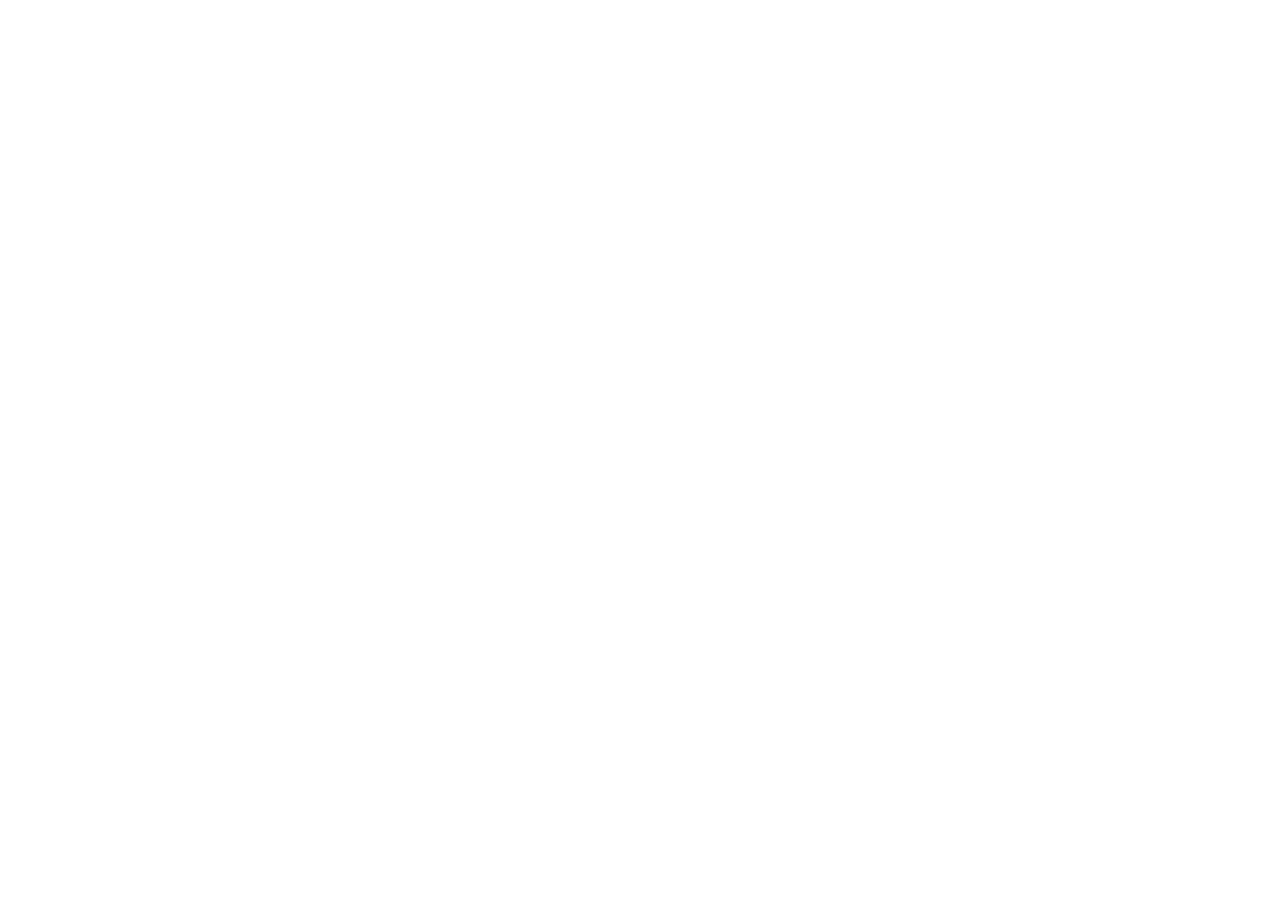
==== graphics/index.html @ 9c216569 "Safety first." ====
<!DOCTYPE html>
<html lang="en">
    <head>
        <meta charset="utf-8">
        <link rel="stylesheet" href="./style.css">
        <title></title>
    </head>
    <body>
        <div class="spacer"></div>
        <div id="figure">
            <svg id="axis"></svg>
        </div>
        <script src="./graphics.js"></script>
        <script src="./main.js"></script>
    </body>
</html>
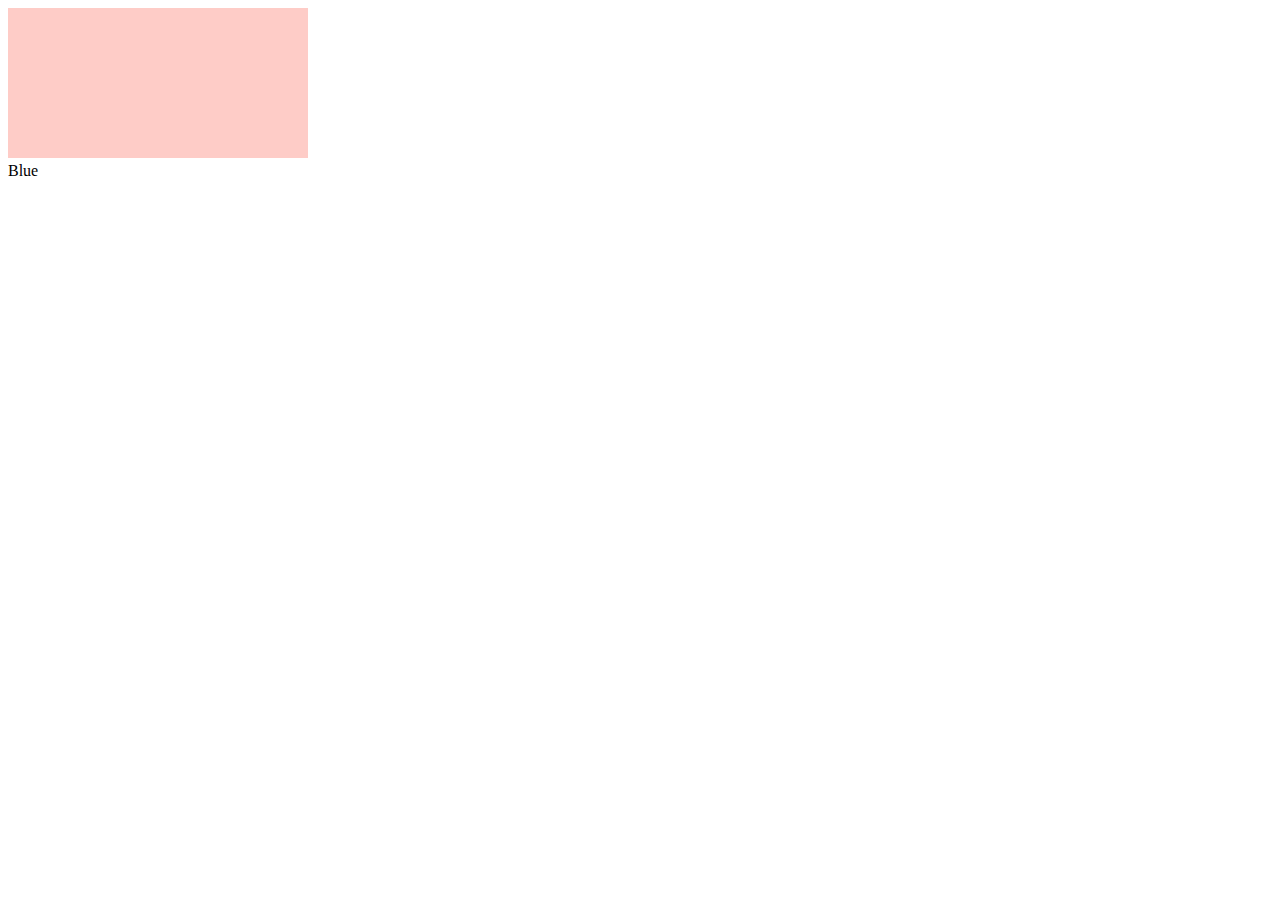
==== commit 6bb8e4b7: "Troops on the ground." ====
--- a/graphics/index.html
+++ b/graphics/index.html
@@ -10,7 +10,9 @@
         <div id="figure">
             <svg id="axis"></svg>
         </div>
+        <div id="print">Blue</div>
         <script src="./graphics.js"></script>
+        <script src="./grid.js"></script>
         <script src="./main.js"></script>
     </body>
 </html>
